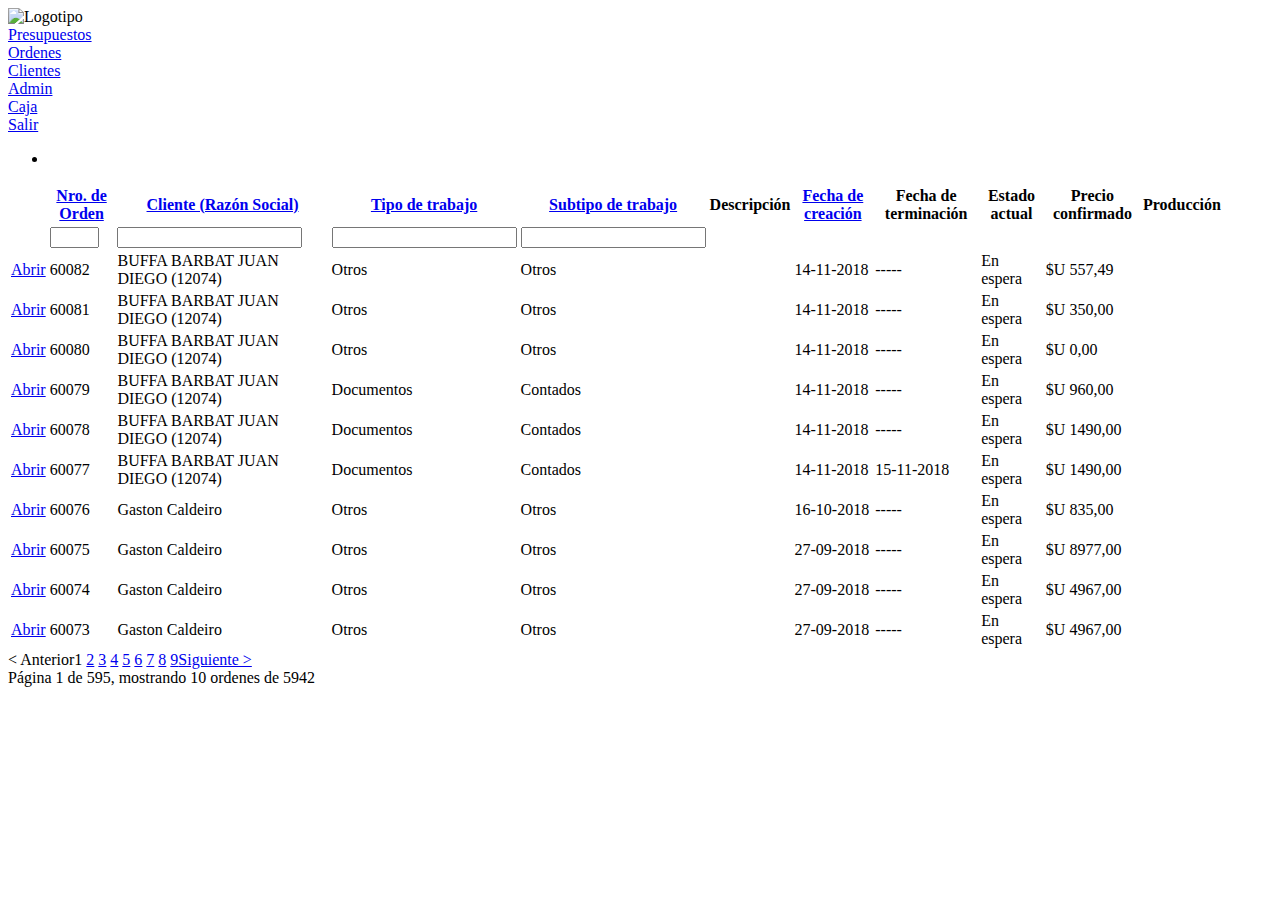
==== index.html @ 5e7ac3de "Cambio en el meta name="viewport" para que se adapte mejor a los móviles" ====
<!DOCTYPE html>
<html lang="es">
    <head>
        <meta charset="utf-8">
        <meta http-equiv="X-UA-Compatible" content="IE=edge">
        <meta name="viewport" content="width=device-width, initial-scale=1">
        <meta name="viewport" content="width=device-width, initial-scale=1.0, minimum-scale=1.0, maximum-scale=1.0, user-scalable=no">
        <meta http-equiv="Content-Type" content="text/html; charset=UTF-8">
        <title>Imprenta Express</title>
        <link href="./favicon.ico" type="image/x-icon" rel="icon">
        <link href="./favicon.ico" type="image/x-icon" rel="shortcut icon">
        <link rel="stylesheet" type="text/css" href="./css/jquery/flick/jquery-ui-1.10.4.custom.css">
        <link rel="stylesheet" type="text/css" href="./css/bootstrap.min.css">
        <link rel="stylesheet" type="text/css" href="./css/imprenta.css">
        <link rel="stylesheet" type="text/css" href="./css/jqueryui-editable.css">
        <script type="text/javascript" src="./js/third/jquery-1.10.2.js"></script>
        <script type="text/javascript" src="./js/third/jquery-ui-1.10.4.custom.min.js"></script>
        <script type="text/javascript" src="./js/third/underscore.js"></script>
        <script type="text/javascript" src="./js/third/sprintf.min.js"></script>
        <script type="text/javascript" src="./js/utils.js"></script>
        <script type="text/javascript" src="./js/layout.js"></script>
        <script type="text/javascript" src="./js/notification_center.js"></script>
        <script type="text/javascript" src="./js/third/jqueryui-editable.min.js"></script>
        <script>
            var BASE_URL = "/";
        </script>
    </head>
    <body style="">
        <div id="container">
            <div id="search-bar">
            </div>

            <div id="header" class="clearfix">
                <div id="header-logo">
                    <img src="./img/express.png" alt="Logotipo">                
                </div>
                <div id="top-menu">
                    <div id="top-menu-inner">
                        <div class="menu-option ordenes ">
                            <a href="#/orders/presupuestos">
                                <div class="icon"></div>
                                <div class="caption">Presupuestos</div>
                            </a>
                        </div>
                        <div class="menu-option ordenes current">
                            <a href="#orders/">
                                <div class="icon"></div>
                                <div class="caption">Ordenes</div>
                            </a>
                        </div>
                        <div class="menu-option clientes ">
                            <a href="#clients/">
                                <div class="icon"></div>
                                <div class="caption">Clientes</div>
                            </a>

                        </div>
                        <div class="menu-option admin ">
                            <a href="#users/admin">
                                <div class="icon"></div>
                                <div class="caption">Admin</div>
                            </a>
                        </div>
                        <div class="menu-option caja ">
                            <a href="#clients/caja/-1">
                                <div class="icon"></div>
                                <div class="caption">Caja</div>
                            </a>
                        </div>
                        <div class="menu-option admin">
                            <a href="#users/logout">
                                <div class="icon"></div>
                                <div class="caption">Salir</div>
                            </a>
                        </div>
                    </div>
                </div>
                <div id="top-tools" class="clearfix">
                    <ul>
                        <li><a href="detalle.html"><i class="nuevo"></i></a></li>                    
                    </ul>
                </div>
            </div>

            <div id="content" class="clearfix">

                <div id="flashMessage" style="top: -40px;">
                    <div id="flashMessageWrapper">
                    </div>
                </div>

                <div class="orders index">
                    <form action="#orders" id="OrderIndexForm" method="get" accept-charset="utf-8" >    
                        <input type="hidden" name="presupuesto" value="0,2">
                        <!-- <h2>Ordenes</h2> -->
                        <div class="table-responsive" style="max-width: 95vw">   
                            <table class="table results">
                                <thead>
                                    <tr>
                                        <th class="actions"></th>
                                        <th><a href="#orders/index/sort:numero/direction:asc">Nro. de Orden</a></th>
                                        <th><a href="#orders/index/sort:Client.razon_social/direction:asc">Cliente (Razón Social)</a></th>
                                        <th><a href="#orders/index/sort:WorkType.descripcion/direction:asc">Tipo de trabajo</a></th>
                                        <th><a href="#orders/index/sort:WorkSubtype.descripcion/direction:asc">Subtipo de trabajo</a></th>
                                        <th>Descripción</th>
                                        <th><a href="#orders/index/sort:created/direction:asc" class="desc">Fecha de creación</a></th>
                                        <th>Fecha de terminación</th>
                                        <th>Estado actual</th>
                                        <th>Precio confirmado</th>
                                        <th>Producción</th>
                                    </tr>
                                    <tr>
                                        <td>
                                        </td>
                                        <td>
                                            <input name="numero" size="3" type="text" id="FilterNumero">                
                                        </td>
                                        <td>
                                            <input name="cliente" type="text" id="FilterCliente">                
                                        </td>
                                        <td>
                                            <input name="tipo_trabajo" type="text" id="FilterTipoTrabajo">                
                                        </td>
                                        <td>
                                            <input name="subtipo_trabajo" type="text" id="FilterSubtipoTrabajo">                
                                        </td>
                                        <td></td>
                                        <td></td>
                                        <td></td>
                                        <td></td>
                                        <td></td>
                                        <td></td>
                                    </tr>
                                </thead>
                                <tbody>
                                    <tr>
                                        <td class="actions">
                                            <a href="detalle.html">Abrir</a>                    
                                        </td>
                                        <td>60082</td>
                                        <td>BUFFA BARBAT JUAN DIEGO (12074)</td>
                                        <td>Otros</td>
                                        <td>Otros</td>
                                        <td></td>
                                        <td>14-11-2018</td>
                                        <td>-----</td>
                                        <td class="">
                                            En espera                    
                                        </td>
                                        <td class="">$U 557,49</td>
                                        <td title=""></td>
                                    </tr>
                                    <tr>
                                        <td class="actions">
                                            <a href="detalle.html">Abrir</a>                    
                                        </td>
                                        <td>60081</td>
                                        <td>BUFFA BARBAT JUAN DIEGO (12074)</td>
                                        <td>Otros</td>
                                        <td>Otros</td>
                                        <td></td>
                                        <td>14-11-2018</td>
                                        <td>-----</td>
                                        <td class="">
                                            En espera                    
                                        </td>
                                        <td class="noconfirmado">$U 350,00</td>
                                        <td title=""></td>
                                    </tr>
                                    <tr>
                                        <td class="actions">
                                            <a href="detalle.html">Abrir</a>                    
                                        </td>
                                        <td>60080</td>
                                        <td>BUFFA BARBAT JUAN DIEGO (12074)</td>
                                        <td>Otros</td>
                                        <td>Otros</td>
                                        <td></td>
                                        <td>14-11-2018</td>
                                        <td>-----</td>
                                        <td class="">
                                            En espera                    
                                        </td>
                                        <td class="noconfirmado">$U 0,00</td>
                                        <td title=""></td>
                                    </tr>
                                    <tr>
                                        <td class="actions">
                                            <a href="detalle.html">Abrir</a>                    
                                        </td>
                                        <td>60079</td>
                                        <td>BUFFA BARBAT JUAN DIEGO (12074)</td>
                                        <td>Documentos</td>
                                        <td>Contados</td>
                                        <td></td>
                                        <td>14-11-2018</td>
                                        <td>-----</td>
                                        <td class="">
                                            En espera                    
                                        </td>
                                        <td class="noconfirmado">$U 960,00</td>
                                        <td title=""></td>
                                    </tr>
                                    <tr>
                                        <td class="actions">
                                            <a href="detalle.html">Abrir</a>                    
                                        </td>
                                        <td>60078</td>
                                        <td>BUFFA BARBAT JUAN DIEGO (12074)</td>
                                        <td>Documentos</td>
                                        <td>Contados</td>
                                        <td></td>
                                        <td>14-11-2018</td>
                                        <td>-----</td>
                                        <td class="">
                                            En espera                    
                                        </td>
                                        <td class="noconfirmado">$U 1490,00</td>
                                        <td title=""></td>
                                    </tr>
                                    <tr>
                                        <td class="actions">
                                            <a href="detalle.html">Abrir</a>                    
                                        </td>
                                        <td>60077</td>
                                        <td>BUFFA BARBAT JUAN DIEGO (12074)</td>
                                        <td>Documentos</td>
                                        <td>Contados</td>
                                        <td></td>
                                        <td>14-11-2018</td>
                                        <td>15-11-2018</td>
                                        <td class="">
                                            En espera                    
                                        </td>
                                        <td class="noconfirmado">$U 1490,00</td>
                                        <td title=""></td>
                                    </tr>
                                    <tr>
                                        <td class="actions">
                                            <a href="detalle.html0">Abrir</a>                    
                                        </td>
                                        <td>60076</td>
                                        <td>Gaston Caldeiro</td>
                                        <td>Otros</td>
                                        <td>Otros</td>
                                        <td></td>
                                        <td>16-10-2018</td>
                                        <td>-----</td>
                                        <td class="">
                                            En espera                    
                                        </td>
                                        <td class="noconfirmado">$U 835,00</td>
                                        <td title=""></td>
                                    </tr>
                                    <tr>
                                        <td class="actions">
                                            <a href="detalle.html">Abrir</a>                    
                                        </td>
                                        <td>60075</td>
                                        <td>Gaston Caldeiro</td>
                                        <td>Otros</td>
                                        <td>Otros</td>
                                        <td></td>
                                        <td>27-09-2018</td>
                                        <td>-----</td>
                                        <td class="orderimpresa">
                                            En espera                    
                                        </td>
                                        <td class="noconfirmado">$U 8977,00</td>
                                        <td title=""></td>
                                    </tr>
                                    <tr>
                                        <td class="actions">
                                            <a href="detalle.html">Abrir</a>                    
                                        </td>
                                        <td>60074</td>
                                        <td>Gaston Caldeiro</td>
                                        <td>Otros</td>
                                        <td>Otros</td>
                                        <td></td>
                                        <td>27-09-2018</td>
                                        <td>-----</td>
                                        <td class="orderimpresa">
                                            En espera                    
                                        </td>
                                        <td class="noconfirmado">$U 4967,00</td>
                                        <td title=""></td>
                                    </tr>
                                    <tr>
                                        <td class="actions">
                                            <a href="detalle.html">Abrir</a>                    
                                        </td>
                                        <td>60073</td>
                                        <td>Gaston Caldeiro</td>
                                        <td>Otros</td>
                                        <td>Otros</td>
                                        <td></td>
                                        <td>27-09-2018</td>
                                        <td>-----</td>
                                        <td class="orderimpresa">
                                            En espera                    
                                        </td>
                                        <td class="noconfirmado">$U 4967,00</td>
                                        <td title=""></td>
                                    </tr>
                                </tbody>
                            </table>
                        </div>

                        <div class="nav">
                            <div class="paging">
                                <span class="prev disabled">&lt; Anterior</span><span class="current">1</span> <span><a href="#orders/index/page:2">2</a></span> <span><a href="#orders/index/page:3">3</a></span> <span><a href="#orders/index/page:4">4</a></span> <span><a href="#orders/index/page:5">5</a></span> <span><a href="#orders/index/page:6">6</a></span> <span><a href="#orders/index/page:7">7</a></span> <span><a href="#orders/index/page:8">8</a></span> <span><a href="#orders/index/page:9">9</a></span><span class="next"><a href="#orders/index/page:2" rel="next">Siguiente &gt;</a></span>
                            </div>
                            <div>
                                Página 1 de 595, mostrando 10 ordenes de 5942        
                            </div>
                        </div>
                    </form>

                </div>
                <script>
                    $("input").keypress(function (event) {
                        if (event.which === 13) {
                            event.preventDefault();
                            $("form").submit();
                        }
                    });
                </script>
            </div>
        </div>

        <div style="display:none" class="upload_container" id="upload_container_overlay"></div>
        <div style="display:none" class="upload_progress" id="upload_container">
            <div class="progressWindow">Procesando, por favor espere ...</div>
            <img src="./img/ajax-loader.gif" alt="">        
        </div>
    </body>
</html>
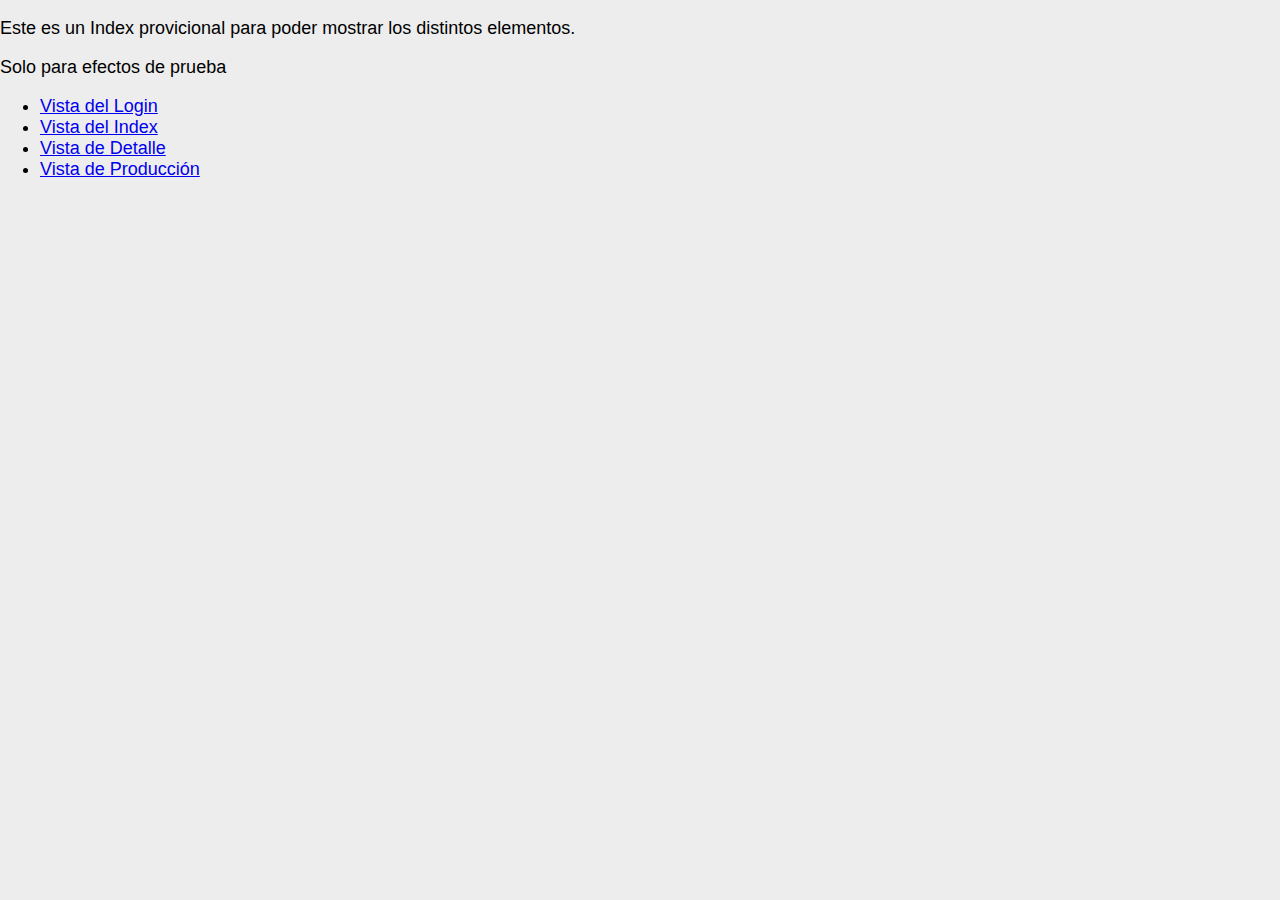
==== commit bc1f4509: "Creación de index para pruebas y responsive para login" ====
--- a/index.html
+++ b/index.html
@@ -24,315 +24,31 @@
         <script>
             var BASE_URL = "/";
         </script>
+        <style type="text/css">
+          * {font-size: 18px;}
+        </style>
     </head>
     <body style="">
         <div id="container">
-            <div id="search-bar">
+            <div class="jumbotron">
+                <p class="mb-0">Este es un Index provicional para poder mostrar los distintos elementos.</p>
+                <footer class="blockquote-footer">Solo para efectos de prueba</footer>
             </div>
 
-            <div id="header" class="clearfix">
-                <div id="header-logo">
-                    <img src="./img/express.png" alt="Logotipo">                
-                </div>
-                <div id="top-menu">
-                    <div id="top-menu-inner">
-                        <div class="menu-option ordenes ">
-                            <a href="#/orders/presupuestos">
-                                <div class="icon"></div>
-                                <div class="caption">Presupuestos</div>
-                            </a>
-                        </div>
-                        <div class="menu-option ordenes current">
-                            <a href="#orders/">
-                                <div class="icon"></div>
-                                <div class="caption">Ordenes</div>
-                            </a>
-                        </div>
-                        <div class="menu-option clientes ">
-                            <a href="#clients/">
-                                <div class="icon"></div>
-                                <div class="caption">Clientes</div>
-                            </a>
-
-                        </div>
-                        <div class="menu-option admin ">
-                            <a href="#users/admin">
-                                <div class="icon"></div>
-                                <div class="caption">Admin</div>
-                            </a>
-                        </div>
-                        <div class="menu-option caja ">
-                            <a href="#clients/caja/-1">
-                                <div class="icon"></div>
-                                <div class="caption">Caja</div>
-                            </a>
-                        </div>
-                        <div class="menu-option admin">
-                            <a href="#users/logout">
-                                <div class="icon"></div>
-                                <div class="caption">Salir</div>
-                            </a>
-                        </div>
-                    </div>
-                </div>
-                <div id="top-tools" class="clearfix">
-                    <ul>
-                        <li><a href="detalle.html"><i class="nuevo"></i></a></li>                    
-                    </ul>
-                </div>
-            </div>
-
-            <div id="content" class="clearfix">
-
-                <div id="flashMessage" style="top: -40px;">
-                    <div id="flashMessageWrapper">
-                    </div>
-                </div>
-
-                <div class="orders index">
-                    <form action="#orders" id="OrderIndexForm" method="get" accept-charset="utf-8" >    
-                        <input type="hidden" name="presupuesto" value="0,2">
-                        <!-- <h2>Ordenes</h2> -->
-                        <div class="table-responsive" style="max-width: 95vw">   
-                            <table class="table results">
-                                <thead>
-                                    <tr>
-                                        <th class="actions"></th>
-                                        <th><a href="#orders/index/sort:numero/direction:asc">Nro. de Orden</a></th>
-                                        <th><a href="#orders/index/sort:Client.razon_social/direction:asc">Cliente (Razón Social)</a></th>
-                                        <th><a href="#orders/index/sort:WorkType.descripcion/direction:asc">Tipo de trabajo</a></th>
-                                        <th><a href="#orders/index/sort:WorkSubtype.descripcion/direction:asc">Subtipo de trabajo</a></th>
-                                        <th>Descripción</th>
-                                        <th><a href="#orders/index/sort:created/direction:asc" class="desc">Fecha de creación</a></th>
-                                        <th>Fecha de terminación</th>
-                                        <th>Estado actual</th>
-                                        <th>Precio confirmado</th>
-                                        <th>Producción</th>
-                                    </tr>
-                                    <tr>
-                                        <td>
-                                        </td>
-                                        <td>
-                                            <input name="numero" size="3" type="text" id="FilterNumero">                
-                                        </td>
-                                        <td>
-                                            <input name="cliente" type="text" id="FilterCliente">                
-                                        </td>
-                                        <td>
-                                            <input name="tipo_trabajo" type="text" id="FilterTipoTrabajo">                
-                                        </td>
-                                        <td>
-                                            <input name="subtipo_trabajo" type="text" id="FilterSubtipoTrabajo">                
-                                        </td>
-                                        <td></td>
-                                        <td></td>
-                                        <td></td>
-                                        <td></td>
-                                        <td></td>
-                                        <td></td>
-                                    </tr>
-                                </thead>
-                                <tbody>
-                                    <tr>
-                                        <td class="actions">
-                                            <a href="detalle.html">Abrir</a>                    
-                                        </td>
-                                        <td>60082</td>
-                                        <td>BUFFA BARBAT JUAN DIEGO (12074)</td>
-                                        <td>Otros</td>
-                                        <td>Otros</td>
-                                        <td></td>
-                                        <td>14-11-2018</td>
-                                        <td>-----</td>
-                                        <td class="">
-                                            En espera                    
-                                        </td>
-                                        <td class="">$U 557,49</td>
-                                        <td title=""></td>
-                                    </tr>
-                                    <tr>
-                                        <td class="actions">
-                                            <a href="detalle.html">Abrir</a>                    
-                                        </td>
-                                        <td>60081</td>
-                                        <td>BUFFA BARBAT JUAN DIEGO (12074)</td>
-                                        <td>Otros</td>
-                                        <td>Otros</td>
-                                        <td></td>
-                                        <td>14-11-2018</td>
-                                        <td>-----</td>
-                                        <td class="">
-                                            En espera                    
-                                        </td>
-                                        <td class="noconfirmado">$U 350,00</td>
-                                        <td title=""></td>
-                                    </tr>
-                                    <tr>
-                                        <td class="actions">
-                                            <a href="detalle.html">Abrir</a>                    
-                                        </td>
-                                        <td>60080</td>
-                                        <td>BUFFA BARBAT JUAN DIEGO (12074)</td>
-                                        <td>Otros</td>
-                                        <td>Otros</td>
-                                        <td></td>
-                                        <td>14-11-2018</td>
-                                        <td>-----</td>
-                                        <td class="">
-                                            En espera                    
-                                        </td>
-                                        <td class="noconfirmado">$U 0,00</td>
-                                        <td title=""></td>
-                                    </tr>
-                                    <tr>
-                                        <td class="actions">
-                                            <a href="detalle.html">Abrir</a>                    
-                                        </td>
-                                        <td>60079</td>
-                                        <td>BUFFA BARBAT JUAN DIEGO (12074)</td>
-                                        <td>Documentos</td>
-                                        <td>Contados</td>
-                                        <td></td>
-                                        <td>14-11-2018</td>
-                                        <td>-----</td>
-                                        <td class="">
-                                            En espera                    
-                                        </td>
-                                        <td class="noconfirmado">$U 960,00</td>
-                                        <td title=""></td>
-                                    </tr>
-                                    <tr>
-                                        <td class="actions">
-                                            <a href="detalle.html">Abrir</a>                    
-                                        </td>
-                                        <td>60078</td>
-                                        <td>BUFFA BARBAT JUAN DIEGO (12074)</td>
-                                        <td>Documentos</td>
-                                        <td>Contados</td>
-                                        <td></td>
-                                        <td>14-11-2018</td>
-                                        <td>-----</td>
-                                        <td class="">
-                                            En espera                    
-                                        </td>
-                                        <td class="noconfirmado">$U 1490,00</td>
-                                        <td title=""></td>
-                                    </tr>
-                                    <tr>
-                                        <td class="actions">
-                                            <a href="detalle.html">Abrir</a>                    
-                                        </td>
-                                        <td>60077</td>
-                                        <td>BUFFA BARBAT JUAN DIEGO (12074)</td>
-                                        <td>Documentos</td>
-                                        <td>Contados</td>
-                                        <td></td>
-                                        <td>14-11-2018</td>
-                                        <td>15-11-2018</td>
-                                        <td class="">
-                                            En espera                    
-                                        </td>
-                                        <td class="noconfirmado">$U 1490,00</td>
-                                        <td title=""></td>
-                                    </tr>
-                                    <tr>
-                                        <td class="actions">
-                                            <a href="detalle.html0">Abrir</a>                    
-                                        </td>
-                                        <td>60076</td>
-                                        <td>Gaston Caldeiro</td>
-                                        <td>Otros</td>
-                                        <td>Otros</td>
-                                        <td></td>
-                                        <td>16-10-2018</td>
-                                        <td>-----</td>
-                                        <td class="">
-                                            En espera                    
-                                        </td>
-                                        <td class="noconfirmado">$U 835,00</td>
-                                        <td title=""></td>
-                                    </tr>
-                                    <tr>
-                                        <td class="actions">
-                                            <a href="detalle.html">Abrir</a>                    
-                                        </td>
-                                        <td>60075</td>
-                                        <td>Gaston Caldeiro</td>
-                                        <td>Otros</td>
-                                        <td>Otros</td>
-                                        <td></td>
-                                        <td>27-09-2018</td>
-                                        <td>-----</td>
-                                        <td class="orderimpresa">
-                                            En espera                    
-                                        </td>
-                                        <td class="noconfirmado">$U 8977,00</td>
-                                        <td title=""></td>
-                                    </tr>
-                                    <tr>
-                                        <td class="actions">
-                                            <a href="detalle.html">Abrir</a>                    
-                                        </td>
-                                        <td>60074</td>
-                                        <td>Gaston Caldeiro</td>
-                                        <td>Otros</td>
-                                        <td>Otros</td>
-                                        <td></td>
-                                        <td>27-09-2018</td>
-                                        <td>-----</td>
-                                        <td class="orderimpresa">
-                                            En espera                    
-                                        </td>
-                                        <td class="noconfirmado">$U 4967,00</td>
-                                        <td title=""></td>
-                                    </tr>
-                                    <tr>
-                                        <td class="actions">
-                                            <a href="detalle.html">Abrir</a>                    
-                                        </td>
-                                        <td>60073</td>
-                                        <td>Gaston Caldeiro</td>
-                                        <td>Otros</td>
-                                        <td>Otros</td>
-                                        <td></td>
-                                        <td>27-09-2018</td>
-                                        <td>-----</td>
-                                        <td class="orderimpresa">
-                                            En espera                    
-                                        </td>
-                                        <td class="noconfirmado">$U 4967,00</td>
-                                        <td title=""></td>
-                                    </tr>
-                                </tbody>
-                            </table>
-                        </div>
-
-                        <div class="nav">
-                            <div class="paging">
-                                <span class="prev disabled">&lt; Anterior</span><span class="current">1</span> <span><a href="#orders/index/page:2">2</a></span> <span><a href="#orders/index/page:3">3</a></span> <span><a href="#orders/index/page:4">4</a></span> <span><a href="#orders/index/page:5">5</a></span> <span><a href="#orders/index/page:6">6</a></span> <span><a href="#orders/index/page:7">7</a></span> <span><a href="#orders/index/page:8">8</a></span> <span><a href="#orders/index/page:9">9</a></span><span class="next"><a href="#orders/index/page:2" rel="next">Siguiente &gt;</a></span>
-                            </div>
-                            <div>
-                                Página 1 de 595, mostrando 10 ordenes de 5942        
-                            </div>
-                        </div>
-                    </form>
-
-                </div>
-                <script>
-                    $("input").keypress(function (event) {
-                        if (event.which === 13) {
-                            event.preventDefault();
-                            $("form").submit();
-                        }
-                    });
-                </script>
-            </div>
-        </div>
-
-        <div style="display:none" class="upload_container" id="upload_container_overlay"></div>
-        <div style="display:none" class="upload_progress" id="upload_container">
-            <div class="progressWindow">Procesando, por favor espere ...</div>
-            <img src="./img/ajax-loader.gif" alt="">        
+            <ul class="nav flex-column">
+              <li class="nav-item">
+                <a class="nav-link" href="login.html">Vista del Login</a>
+              </li>
+              <li class="nav-item">
+                <a class="nav-link" href="index2.html">Vista del Index</a>
+              </li>
+              <li class="nav-item">
+                <a class="nav-link" href="detalle.html">Vista de Detalle</a>
+              </li>
+              <li class="nav-item">
+                <a class="nav-link" href="produccion.html">Vista de Producción</a>
+              </li>
+            </ul>
         </div>
     </body>
 </html>
--- a/css/imprenta.css
+++ b/css/imprenta.css
@@ -0,0 +1,1236 @@
+
+*, html, body {
+    font-family: sans-serif;
+    font-size: 12px;
+    /*border: 1px red solid;*/
+}
+
+html, body {
+    background-color: #EDEDED;
+    margin: 0;
+    padding: 0;
+}
+
+input[readonly="readonly"] {
+    background-color: #dedede;
+}
+
+.a-line {
+    display: block;
+    height: 1px;
+    border: 0;
+    border-top: 1px solid #ccc;
+    margin: 1em 0;
+    padding: 0;
+}
+
+.center-block {
+  display: block;
+  margin-right: auto;
+  margin-left: auto;
+}
+
+#container {
+    position: relative;
+    min-height: 100%;
+    max-width: 1280px;
+    margin: 0 auto;
+}
+
+#search-bar {
+    height: 0px;
+    width: 1024px;
+    background-color: #006dcc;
+    overflow: hidden;
+    position: absolute;
+    top: 0px;
+    left: 0px;
+    z-index: 999;
+}
+
+#header {
+    overflow: hidden;
+    position: absolute;
+    top: 0px;
+    z-index: 9999;
+    /*top: 50px;*/
+    /*top: 10px;*/
+    left: 0px;
+    width: 100%;
+    height: 110px;
+    background-color: #EDEDED;
+}
+
+#header.animated {
+    -webkit-box-shadow: 0px 3px 32px 0px rgba(0,0,0,0.75);
+    -moz-box-shadow: 0px 3px 32px 0px rgba(0,0,0,0.75);
+    box-shadow: 0px 3px 32px 0px rgba(0,0,0,0.75);
+}
+
+#header > div {
+    float: left;
+}
+
+#header-logo {
+    display: grid;
+    align-content: center;
+    justify-content: start;
+    margin: 33px 20px 0px 30px;
+    width: 190px;
+}
+
+#header-logo img {
+    height: auto;
+    max-width: 176px;
+    width: 100%;
+}
+
+@media (min-width: 900px) and (max-width: 1279px) {
+    #header-logo {
+        margin: 33px 0px 0px 30px;
+        width: 20vw;
+    }
+}
+@media (max-width: 899px) {
+    #header-logo {
+        margin: 10px 10px 0 30px;
+        height: 65px;
+        width: 23vw;
+    }
+}
+@media (max-width: 767px) {
+    #header-logo {
+        margin: 4px 0px 0px 30px;
+        height: 44px;
+        width: 90vw;
+    }
+}
+
+#top-menu {
+    width: 800px;
+    margin-top: 15px;
+}
+
+@media (min-width: 900px) and (max-width: 1279px) {
+    #top-menu {
+        width: 70vw;
+        margin-top: 15px;
+    }
+}
+@media (max-width: 899px) {
+    #top-menu {
+        width: 59vw;
+        margin-top: 10px;
+    }
+}
+@media (max-width: 767px) {
+    #top-menu {
+        width: 80vw;
+        margin-top: 10px;
+        margin-left: 30px;
+    }
+}
+
+#top-menu-inner {
+    /*background: transparent url('../img/fondo-menu.png') no-repeat;*/
+    background: #fff;
+    border-radius: 4px;
+    box-shadow: 2px 2px 4px #cacaca;
+    margin: 0;
+    text-align: center;
+    padding-top: 11px;
+}
+
+@media (max-width: 899px){
+    #top-menu-inner {
+        height: 65px;
+        padding-top: 7px;
+    }
+}
+
+#top-menu-inner .menu-option {
+    width: 15%;
+    height: 100%;
+    display: inline-block;
+    text-align: center;
+}
+
+#top-menu-inner .menu-option .caption {
+    font-size: 13px;
+    font-weight: bold;
+    margin-top: 8px;
+    text-decoration: none !important;
+    font-style: normal !important;
+    color: #333;
+}
+@media (max-width: 899px){
+    #top-menu-inner .menu-option .caption {
+        font-size: 10px;
+        font-weight: normal;
+        margin-top: 6px;
+    }
+}
+@media (max-width: 767px) {
+    #top-menu-inner .menu-option .caption {
+        font-size: 8px;
+        font-weight: normal;
+        margin-top: 3px;
+    }
+}
+
+#top-menu-inner .menu-option .icon {
+    height: 45px;
+    background-position: top center;
+    background-repeat: no-repeat;
+}
+@media (max-width: 899px){
+    #top-menu-inner .menu-option .icon {
+        height: 35px;
+        background-size: auto 100%;
+    }
+}
+@media (max-width: 767px) {
+    #top-menu-inner .menu-option .icon {
+        height: 28px;
+    }
+}
+
+
+#top-menu-inner .menu-option.ordenes .icon {
+    background-image: url('../img/icons/icono-ordenes--inactivo.png');
+}
+
+#top-menu-inner .menu-option.clientes .icon {
+    background-image: url('../img/icons/icono-clientes--inactivo.png');
+}
+
+#top-menu-inner .menu-option.admin .icon {
+    background-image: url('../img/icons/icono-adm-ventas--inactivo.png');
+}
+
+#top-menu-inner .menu-option.caja .icon {
+    background-image: url('../img/icons/icono-presupuesto--inactivo.png');
+}
+
+#top-menu-inner .menu-option.admin.current .icon,
+#top-menu-inner .menu-option.admin:hover .icon {
+    background-image: url('../img/icons/icono-adm-ventas--activo.png');
+}
+
+#top-menu-inner .menu-option.ordenes.current .icon,
+#top-menu-inner .menu-option.ordenes:hover .icon {
+    background-image: url('../img/icons/icono-ordenes--activo.png');
+}
+
+#top-menu-inner .menu-option.clientes:hover .icon,
+#top-menu-inner .menu-option.clientes.current .icon {
+    background-image: url('../img/icons/icono-clientes--activo.png');
+}
+
+#top-menu-inner .menu-option.caja:hover .icon,
+#top-menu-inner .menu-option.caja.current .icon {
+    background-image: url('../img/icons/icono-presupuesto--activo.png');
+}
+
+#top-tools {
+    width: 100px;
+    padding: 48px 15px 0 15px;
+}
+@media (min-width: 900px) and (max-width: 1279px) {
+    #top-tools {
+        width: 6vw;
+        padding: 48px 0px 0px 10px;
+    }
+}
+@media (max-width: 899px) {
+    #top-tools {
+        width: 5vw;
+        padding: 20px 0px 0px 8px;
+    }
+}
+
+#top-tools ul {
+    margin: 0;
+    padding: 0;
+}
+
+#top-tools li {
+    list-style: none;
+    display: inline;
+}
+
+#top-tools li i.nuevo {
+    background-image: url('../img/icons/nuevo.png');
+    background-repeat: no-repeat;
+    background-position: center center;
+    display: block;
+    width:24px;
+    height: 24px;
+}
+
+#content {
+    clear: both;
+    padding: 20px 30px 0px 30px;
+}
+
+@media (max-width: 576px) {
+    #content {
+        clear: both;
+        padding: 5px 7px 0px 7px;
+    }
+    
+}
+
+/*#footer {
+    position: absolute;
+    bottom: 0;
+    width: 100%;
+    height: 10px;
+
+    background-color: #CCC;
+    padding: 10px 0;
+    text-align: center;
+    font-size: 11px;
+}*/
+
+.clear {
+    clear: both;
+}
+
+.hidden {
+    display: none !important;
+}
+@media (max-width: 767px) {
+  .hidden-xs {
+    display: none !important;
+  }
+}
+@media (max-width: 767px) {
+  .visible-xs {
+    display: block !important;
+  }
+}
+
+#content {
+    /*padding-top: 160px;*/
+    padding-top: 116px;
+}
+
+#content select:not(:first-child),
+#content input:not(:first-child),
+#content label:not(:first-child),
+#content button:not(:first-child),
+#content .dropdown:not(:first-child) {
+    margin-left: 5px;
+    max-height: 24px;
+}
+
+input:not([type=button]):not([type=submit]) {
+    border: 1px solid #008fdd !important;
+    padding: 3px !important;
+    outline-color: transparent !important;
+}
+
+input[type=number] {
+    -moz-appearance: textfield !important;
+}
+
+.dropdown select {
+    background: transparent !important;
+    padding: 3px 25px 3px 0 !important;
+    line-height: 1 !important;
+    border: 0 !important;
+    border-radius: 0 !important;
+    height: 20px !important;
+
+    /* remove arrow */
+    text-indent: 0.01px !important;
+    text-overflow: '' !important;
+    -webkit-appearance: none !important;
+    /*-moz-appearance: none !important;*/
+    /*-moz-appearance: window !important;*/
+    -moz-appearance: none !important;
+}
+
+.dropdown {
+    border: 1px solid #008fdd !important;
+    /*display: inline-block !important;*/
+    vertical-align: middle;
+
+    /* La magia */
+    /* Se merece un espacio muy grande */
+    /*! overflow: hidden; */
+    background: url('../img/icons/flecha-drop-down.png') no-repeat right #fff;
+    max-height: 24px;
+}
+
+textarea {
+    resize: none !important;
+}
+
+#content div.input {
+    padding: 10px 0;
+}
+
+.clearfix:after {
+    content: " "; /* Older browser do not support empty content */
+    visibility: hidden;
+    display: block;
+    height: 0;
+    clear: both;
+}
+
+.r-float {
+    float: right;
+}
+
+.l-float {
+    float: left;
+}
+.logo-mobile {
+    height: 44px !important;
+    width: auto !important;
+}
+
+.inline-block {
+    display: inline-block;
+}
+
+.inline-block.hidden {
+    display: none;
+}
+
+.bold {
+    font-weight: bold !important;
+}
+
+.shrink {
+    margin: 0;
+}
+
+.color-thumb {
+    width: 15px;
+    height: 15px;
+    display: inline-block;
+    margin: 3px;
+    border: 1px solid #888;
+}
+
+.resumen-colores {
+    text-align: center;
+    max-width: 140px;
+}
+
+.no-colors-message {
+    display: none;
+    margin-top: 10px;
+    display: block;
+    color: #666 !important;
+    font-style: italic;
+}
+
+div.fields-row {
+    padding: 5px 0;
+    margin: 0;
+    clear: both;
+}
+
+span.no-results {
+    display: block;
+    margin: 10px;
+}
+
+input[enabled='0'] {
+    background-color: #eee;
+}
+
+/******************************************/
+/** Panels                               **/
+/******************************************/
+
+/*#content .panel-wrapper {
+    width: 100%;
+    display: block;
+    height: 100%;
+}*/
+
+#content .col-inner {
+    display: block;
+    width: 100%;
+    height: 100%;
+}
+
+#content .col-inner > .row {
+    display: block;
+    width: 100%;
+}
+
+#content .row > .panel-wrapper {
+    width: 100%;
+    display: block;
+    height: auto;
+}
+
+#content .row > .panel-wrapper {
+    padding-bottom: 15px;
+}
+
+#content .row:last-child > .panel-wrapper {
+    padding-bottom: 0px;
+}
+
+.panel label {
+    line-height: 20px;
+}
+
+#content .panel {
+    background-color: #FFF;
+
+    -webkit-box-shadow: 7px 7px 15px -5px rgba(0,0,0,0.3);
+    -moz-box-shadow: 7px 7px 15px -5px rgba(0,0,0,0.3);
+    box-shadow: 7px 7px 15px -5px rgba(0,0,0,0.3);
+}
+
+#content .panel.closed {
+    overflow-y: hidden;
+    height: 25px;
+    width: 100%;
+}
+
+#content .panel .panel-title {
+    /*background-color: #FC0096;*/
+    background-color: #ffbd73;
+    color: #333;
+    height: 26px;
+    padding: 5px 10px;
+    margin: 0;
+}
+
+#content .panel.collapsable .panel-title {
+    background-image: url('../img/panels/flecha-colapsar-panel-vertical.png');
+    background-repeat: no-repeat;
+    background-position: center right 10px;
+}
+
+#content .panel.collapsable.closed .panel-title {
+    background-image: url('../img/panels/flecha-expander-panel-vertical.png');
+}
+
+#content .panel .panel-body {
+    padding: 0 0 10px 0;
+    margin: 0;
+}
+
+#content .panel .panel-body input,
+#content .panel .panel-body select,
+#content .panel .panel-body textarea,
+#content .panel .panel-body label {
+    color: #444;
+}
+
+#content .panel .panel-body .section-title {
+    clear: both;
+    padding: 0;
+}
+
+#content .panel .panel-body .section-title-bold {
+    font-weight: bold !important;
+    font-size: 12px !important;
+}
+
+#content .panel .panel-body .panel-content {
+    padding: 5px 10px 0 10px;
+    overflow-y: auto;
+}
+
+#content .panel .panel-body .panel-content * {
+    font-size: 11px;
+    color: #333;
+    font-family: sans-serif;
+    font-weight: lighter;
+}
+
+@media (max-width: 576px) {
+    #content .panel .panel-body .panel-content * {
+        font-size: 13px;
+        color: #333;
+        font-family: sans-serif;
+        font-weight: normal;
+    }
+}
+
+.separator {
+    height: 0px;
+    border: solid 1px #EEE;
+    margin: 5px 0;
+}
+
+#content .panel .panel-body .panel-content div.input {
+    padding: 5px 0;
+    height: 20px;
+}
+
+#content .panel .panel-body .panel-content div.input img {
+    padding: 0;
+    height: auto;
+    width: auto;
+    vertical-align: middle;
+}
+
+#content .panel .panel-body .panel-content > div.inline {
+    display: inline-block;
+}
+
+#content .panel .panel-body .panel-content > div.inline:not(.first) label {
+    margin-left: 5px;
+}
+
+#content .panel .panel-body .panel-content > div.inline.first:not(.labeled) input,
+#content .panel .panel-body .panel-content > div.inline.first:not(.labeled) select {
+    margin-left: 0;
+}
+
+#content .panel .panel-body .panel-content select {
+    /*background-color: #FFF;*/
+    /*border: solid #0082DD 1.5px;*/
+    outline: none;
+}
+
+/*
+#content .panel .panel-body .panel-content input:not([type=button]),
+#content .panel .panel-body .panel-content select,
+#content .panel .panel-body .panel-content .ui-datepicker-trigger
+{
+    float: right;
+}
+*/
+
+#content .panel .panel-body .panel-content > div.inline input {
+    float: none;
+}
+
+#content .panel .panel-body .panel-content input[type=text]:after {
+    clear: both;
+}
+
+#content .panel .panel-body .panel-content .section-title {
+    /*! margin-bottom: 7px; */
+    margin-left: 8px;
+}
+
+#content .panel .panel-body .panel-content .inner-sep.bigger {
+    height: 8px;
+}
+
+#content .panel .panel-body .panel-content .message {
+    border: 1px solid #0082DD;
+    padding: 4px;
+    font-style: italic;
+    font-size: 10px;
+}
+
+#content .panel .panel-body .panel-content .top-aligned {
+    vertical-align: top;
+}
+
+#content button.add,
+#content button.remove,
+#content button.edit {
+    width: 17px;
+    height: 17px;
+    border: none;
+}
+#content button.popup {
+    width: 16px;
+    height: 16px;
+    border: none;
+    background: transparent url('../img/icons/ir-popup.png') no-repeat;
+}
+
+#content button.add {
+    background: transparent url('../img/icons/mas.png') no-repeat;
+}
+
+#content button.remove {
+    background: transparent url('../img/icons/menos.png') no-repeat;
+}
+
+#content button.edit {
+    background: transparent url('../img/icons/editar.png') no-repeat;
+}
+
+/******************************************/
+/** Tabs                                 **/
+/******************************************/
+
+.ui-state-default a, .ui-state-default a:link, .ui-state-default a:visited {
+    color: #777;
+}
+.ui-state-default a:hover {
+    color: #FFF;
+}
+.ui-state-active a, .ui-state-active a:link, .ui-state-active a:visited {
+    color: #000;
+}
+.ui-tabs > .ui-widget-header {
+    background: #FFBD73;
+    border: #FFBD73 1px solid;
+}
+.ui-tabs .ui-tabs-nav {
+    padding: 0px 0.2em;
+}
+.ui-tabs .ui-tabs-nav .ui-tabs-anchor {
+    padding: 0.2em 1em;
+    font-weight: normal;
+}
+
+/******************************************/
+/** Action buttons                       **/
+/******************************************/
+.action-button {
+    background-color: #0097D4 !important;
+    border: none !important;
+    box-shadow: 1px 0px 2px 0px rgba(50, 50, 50, 0.75);
+    color: #fff !important;
+    max-width: 145px;
+    outline: none;
+    /*padding: 6px 8px !important;*/
+    -moz-box-shadow: 1px 0px 2px 0px rgba(50, 50, 50, 0.75);
+    -webkit-box-shadow: 1px 0px 2px 0px rgba(50, 50, 50, 0.75);
+}
+.action-button.main {
+    background-color: #005B80 !important;
+}
+
+a.action-button {
+    color: #fff !important;
+    /*padding: 7px 8px !important;*/
+    text-decoration: none !important;
+    margin: 0 3.5px 4px 3.5px !important;*/
+}
+button.action-button {
+    color: #fff !important;
+    /*padding: 7px 8px !important;*/
+    text-decoration: none !important;
+    margin: 0 3.5px 4px 3.5px !important;*/
+}
+input.action-button {
+    margin: 0 3.5px 4px 3.5px !important;*/
+}
+
+.form-actions {
+    margin-top: 10px;
+}
+@media (min-width: 575px) and (max-width: 4000px) {
+    .form-actions {
+        display: block;
+        margin-right: auto;
+        margin-left: auto;
+    }
+}
+
+/******************************************/
+/** Flash messages                       **/
+/******************************************/
+
+#flashMessage {
+    position: absolute;
+    left: 50%;
+    top: -6px;
+}
+
+#flashMessageWrapper {
+    position: relative;
+    -webkit-border-radius: 5px;
+    -moz-border-radius: 5px;
+    border-radius: 5px;
+    background-color: lightyellow;
+    left: -50%;
+    padding: 15px 15px 5px 15px;
+    text-align: center;
+    -webkit-box-shadow: 0px 0px 13px -3px rgba(0,0,0,0.75);
+    -moz-box-shadow: 0px 0px 13px -3px rgba(0,0,0,0.75);
+    box-shadow: 0px 0px 13px -3px rgba(0,0,0,0.75);
+}
+
+/******************************************/
+/**  Search client box                   **/
+/******************************************/
+
+#search-client {
+    margin-left: 2px;
+    background-image: url('../img/icons/buscar.png');
+    border: none;
+    height: 20px;
+    width: 24px;
+}
+
+#client-search-box .box {
+    width: 640px;
+    margin: 100px auto 0 auto;
+}
+
+#client-search-box .box .fields {
+    width: 100%;
+}
+
+#content #client-search-box .box .fields div.input {
+    padding: 5px 0;
+}
+
+#client-search-box .box .fields .input {
+    text-align: center;
+}
+
+#client-search-box .box .fields label {
+    display: inline-block;
+    width: 100px;
+    text-align: left;
+}
+
+#client-search-box .box .fields input:not([type=submit]) {
+    margin-right: 20px !important;
+    width: 250px !important;
+}
+
+#client-search-box .box .fields input[type=submit] {
+    margin-left: 370px !important;
+    width: 100px !important;
+}
+
+#client-search-box .box .results-wrapper, .tareas .box .results-wrapper {
+    padding-top: 15px;
+}
+
+#client-search-box .box .results-wrapper table, .tareas .box .results-wrapper table {
+    width: 100%;
+}
+
+#client-search-box .box .results-wrapper thead tr, .tareas .box .results-wrapper thead tr {
+    background-color: #008fdd;
+}
+
+#client-search-box .box .results-wrapper thead th, .tareas .box .results-wrapper thead th {
+    padding: 5px;
+}
+
+#client-search-box .box .results-wrapper thead a, .tareas .box .results-wrapper thead a {
+    color: #FFF !important;
+}
+
+#client-search-box .box .results-wrapper tbody tr, .tareas .box .results-wrapper tbody tr {
+    background-color: #FFF;
+    border: 1px solid #999;
+    cursor: pointer;
+}
+
+#client-search-box .box .results-wrapper tbody tr:hover, .tareas .box .results-wrapper tbody tr:hover {
+    background-color: #EEE;
+}
+
+#client-search-box .box .results-wrapper td, .tareas .box .results-wrapper td {
+    padding: 5px;
+}
+
+#client-search-box .box .results-wrapper .nav {
+    text-align: center;
+    border-top: 1px solid #008fdd;
+    padding-top: 12px;
+    margin-top: 10px;
+}
+
+#client-search-box .box .results-wrapper .nav span, .tareas .box .results-wrapper .nav span {
+    margin: 5px 3px;
+    color: #008fdd;
+}
+
+#client-search-box .box .results-wrapper .nav .disabled, .tareas .box .results-wrapper .nav .disabled {
+    color: #bbb;
+}
+
+#client-search-box .box .results-wrapper .nav .current, .tareas .box .results-wrapper .nav .current {
+    color: #fa0;
+}
+
+#client-search-box .box .results-wrapper .nav span a, .tareas .box .results-wrapper .nav span a {
+    color: #008fdd;
+}
+
+/***************************************/
+/*** Popups                          ***/
+/***************************************/
+div.popup {
+    position: absolute;
+    left: 0;
+    top: 0;
+    width: 100%;
+    height: 100%;
+    z-index:9999;
+    display: none;
+}
+
+div.popup * {
+    font-size: 12px;
+}
+
+div.popup .mask {
+    position: absolute;
+    left: 0;
+    top: 0;
+    width: 100%;
+    height: 100%;
+    background-color: #FFF;
+    opacity: 0.8;
+}
+
+div.popup .box {
+    position: relative;
+    border: solid 2px #005a83;
+    background-color: #FAFAFA;
+    -webkit-border-radius: 8px;
+    -moz-border-radius: 8px;
+    border-radius: 8px;
+}
+
+div.popup .popup-title {
+    background-color: #FFF !important;
+    color: #005a83 !important;
+    font-size: 12px !important;
+    padding: 6px 10px !important;
+    font-weight: bold !important;
+    border: none !important;
+    -webkit-border-top-left-radius: 8px !important;
+    -webkit-border-top-right-radius: 8px !important;
+    -moz-border-radius-topleft: 8px !important;
+    -moz-border-radius-topright: 8px !important;
+    border-top-left-radius: 8px !important;
+    border-top-right-radius: 8px !important;
+    -webkit-box-shadow: 0px 0px 1px 0px rgba(50, 50, 50, 0.25) !important;
+    -moz-box-shadow: 0px 0px 1px 0px rgba(50, 50, 50, 0.25) !important;
+    box-shadow: 0px 0px 1px 0px rgba(50, 50, 50, 0.25) !important;
+}
+
+div.popup .popup-body {
+    padding: 20px;
+}
+
+/***************************************/
+/*** Validation                      ***/
+/***************************************/
+input:not([type="button"]):not([type="submit"]).invalid,
+select.invalid,
+div.dropdown.invalid,
+textarea.invalid {
+    border: 2px solid red !important;
+}
+
+/***************************************/
+/*** Index                           ***/
+/***************************************/
+#content .index table.results {
+    /*width: 100%;*/
+    background-color: #fff;
+}
+#content .index table.results thead tr {
+    background-color: #DDD;
+    color: #fff;
+}
+#content .index table.results thead tr:first-child {
+    background-color: #008fdd;
+}
+#content .index table.results thead a {
+    color: #fff;
+}
+#content .index table.results tbody tr:hover {
+    background-color: #EEE;
+}
+#content .index table.results td {
+    border-bottom: solid 2px #CCC;
+}
+#content .index table.results td,
+#content .index table.results th{
+    padding: 5px 10px;
+    text-align: left;
+}
+
+#content .index .nav {    
+    display: grid !important;
+    justify-items: center;
+    margin: 10px 0 10px 0;
+    width: 100%;
+
+}
+
+#content .nav .paging {
+    margin-bottom: 10px;
+}
+
+#content .index .nav span {
+    margin: 5px 3px;
+    color: #008fdd;
+}
+
+#content .index .nav .disabled {
+    color: #bbb;
+}
+
+#content .index .nav .current {
+    color: #999;
+}
+
+#content .index .nav span a {
+    color: #008fdd;
+}
+
+/******************************************/
+/**  Edit address box                    **/
+/******************************************/
+
+.popup.edit-direccion .box {
+    margin: 150px auto 0 auto;
+    width: 340px;
+}
+
+.popup.edit-direccion .box .direccion {
+    width: 289px;
+}
+
+.popup.edit-direccion .box .ciudad {
+    width: 128px;
+}
+
+.popup.edit-direccion .box .codigoPostal {
+    width: 40px;
+}
+
+.popup.edit-direccion .box .departamento {
+    width: 100px;
+}
+
+.popup.edit-direccion .box .esquina_1,
+.popup.edit-direccion .box .esquina_2 {
+    width: 138px;
+}
+
+.popup.edit-direccion .box .notas {
+    width: 293px;
+}
+
+.popup.edit-direccion .box .options {
+    text-align: right;
+    padding-right: 10px;
+}
+
+/******************************************/
+/**  Edit contact box                    **/
+/******************************************/
+
+.popup.edit-contacto .box {
+    margin: 100px auto 0 auto;
+    width: 350px;
+}
+
+.popup.edit-contacto .box .options {
+    text-align: right;
+    padding-right: 4px;
+}
+
+.popup.edit-contacto .box .contactNombre,
+.popup.edit-contacto .box .contactEmail,
+.popup.edit-contacto .box .contactNotas {
+    width: 300px;
+}
+
+.popup.edit-contacto .box .contactCargo {
+    width: 117px;
+}
+
+.popup.edit-contacto .box .contactCelular,
+.popup.edit-contacto .box .contactTelefono,
+.popup.edit-contacto .box .contactFax {
+    width: 91px;
+}
+
+.popup.edit-contacto .box .contactInterno {
+    width: 40px;
+}
+
+.popup.edit-contacto .box .contactHorario {
+    width: 170px;
+}
+
+.popup.edit-contacto .box .contactDepartamento {
+    width: 112px;
+}
+
+.popup.edit-contacto .box .contactDireccion {
+    width: 175px;
+}
+
+/******************************************/
+/**  Orders box                          **/
+/******************************************/
+
+.orders-box .nav {
+    background-color: #FFBD73;
+    color: #000;
+    text-align: center;
+    padding: 4px;
+}
+
+.orders-box .nav span {
+    margin: 3px;
+}
+
+.orders-box .nav a {
+    color: #000;
+}
+
+/******************************************/
+/**  Vias Selection box                  **/
+/******************************************/
+
+#seleccion-vias .box {
+    width: 435px;
+    margin: 180px auto 0 auto;
+}
+
+#special-text .box {
+    width: 435px;
+    height: 232px;
+    margin: 173px auto 0 auto;
+}
+
+#seleccion-caja .box {
+    width: 700px;
+    height: 545px;
+    margin: 10px auto 0 auto;
+}
+
+#seleccion-vias .box #add-via {
+    margin-left: 3px;
+}
+
+#seleccion-vias .box div.input {
+    padding-top: 2px;
+    padding-bottom: 2px;
+}
+
+#seleccion-vias #DivJuegosVias {
+    margin-top: 10px;
+}
+
+#seleccion-vias #recomendacionVias {
+    margin-top: 20px;
+}
+
+#seleccion-caja .options {
+    margin-left: 75px;
+    vertical-align: middle;
+    with: 200px;
+    margin-bottom: 2px;
+}
+#seleccion-caja .content{
+    font-size: 11px;
+    color: #444;
+    font-family: sans-serif;
+    font-weight: lighter;
+}
+
+.saldos_efectivo{
+    margin-left: 5px;
+    display: inline-block;
+    margin-top: 5px;
+}
+
+.saldos_efectivo .saldos_efectivo_content{
+    margin-top: 10px;
+    margin-bottom: 2px;
+    margin-left: 15px;
+}
+
+.saldos_efectivo .column{
+    display: flex;
+}
+
+.r-float,.ui-datepicker-trigger {
+    float: right;
+}
+
+.search-client {
+    margin-left: 2px;
+    background-image: url('../img/icons/buscar.png');
+    border: medium none;
+    height: 20px;
+    width: 24px;
+}
+
+#lock{
+    position: absolute;
+    margin-top: 73px;
+    margin-left: 59px;
+    width: 32px;
+    height: 32px;
+    display:inline-block;
+    background: url("../img/icons/lock-open.png") no-repeat -1px -1px;
+}
+
+#lock.locked{
+    background: url("../img/icons/lock.png") no-repeat 3px 1px;
+}
+
+/*Gaston*/
+.noconfirmado {
+    background: #FDFEE0;
+    color: #000;
+}
+
+.orderimpresa {
+    background-color: #8FBC8F;
+    color: #FFF;
+}
+
+#content .index table.results tr:hover {
+    color: #000;
+}
+
+input.gris {
+    background: #e3e3e3 !important;
+}
+.no-margin {
+    margin: 0 !important;
+    margin-top: 0 !important;
+    margin-right: 0 !important;
+    margin-bottom: 0 !important;
+    margin-left: 0 !important;
+}
+.pinza {
+    margin-left: 7px;
+}
+.ml-7 {
+    margin-left: 7px;
+}
+
+@media (max-width: 767px) {
+  .hidden-xs {
+      display: none !important;
+    }
+}
+.visible-xs {
+  display: none !important;
+}
+@media (max-width: 767px) {
+  .visible-xs {
+    display: block !important;
+  }
+  table.visible-xs {
+    display: table !important;
+  }
+  tr.visible-xs {
+    display: table-row !important;
+  }
+  th.visible-xs,
+  td.visible-xs {
+    display: table-cell !important;
+  }
+}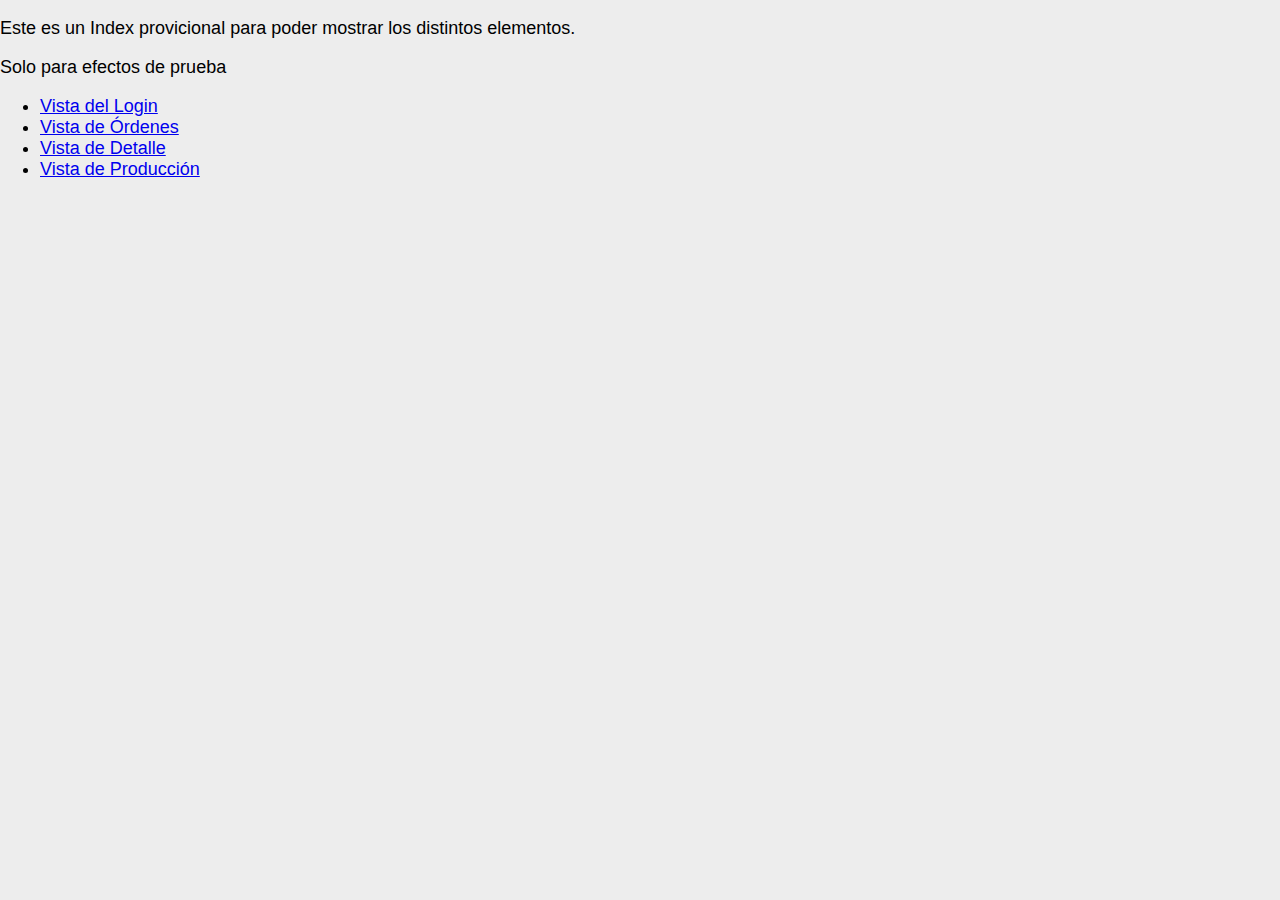
==== commit b7336e86: "cambios a la vista ORDENES antes index2" ====
--- a/index.html
+++ b/index.html
@@ -40,7 +40,7 @@
                 <a class="nav-link" href="login.html">Vista del Login</a>
               </li>
               <li class="nav-item">
-                <a class="nav-link" href="index2.html">Vista del Index</a>
+                <a class="nav-link" href="ordenes.html">Vista de Órdenes</a>
               </li>
               <li class="nav-item">
                 <a class="nav-link" href="detalle.html">Vista de Detalle</a>
